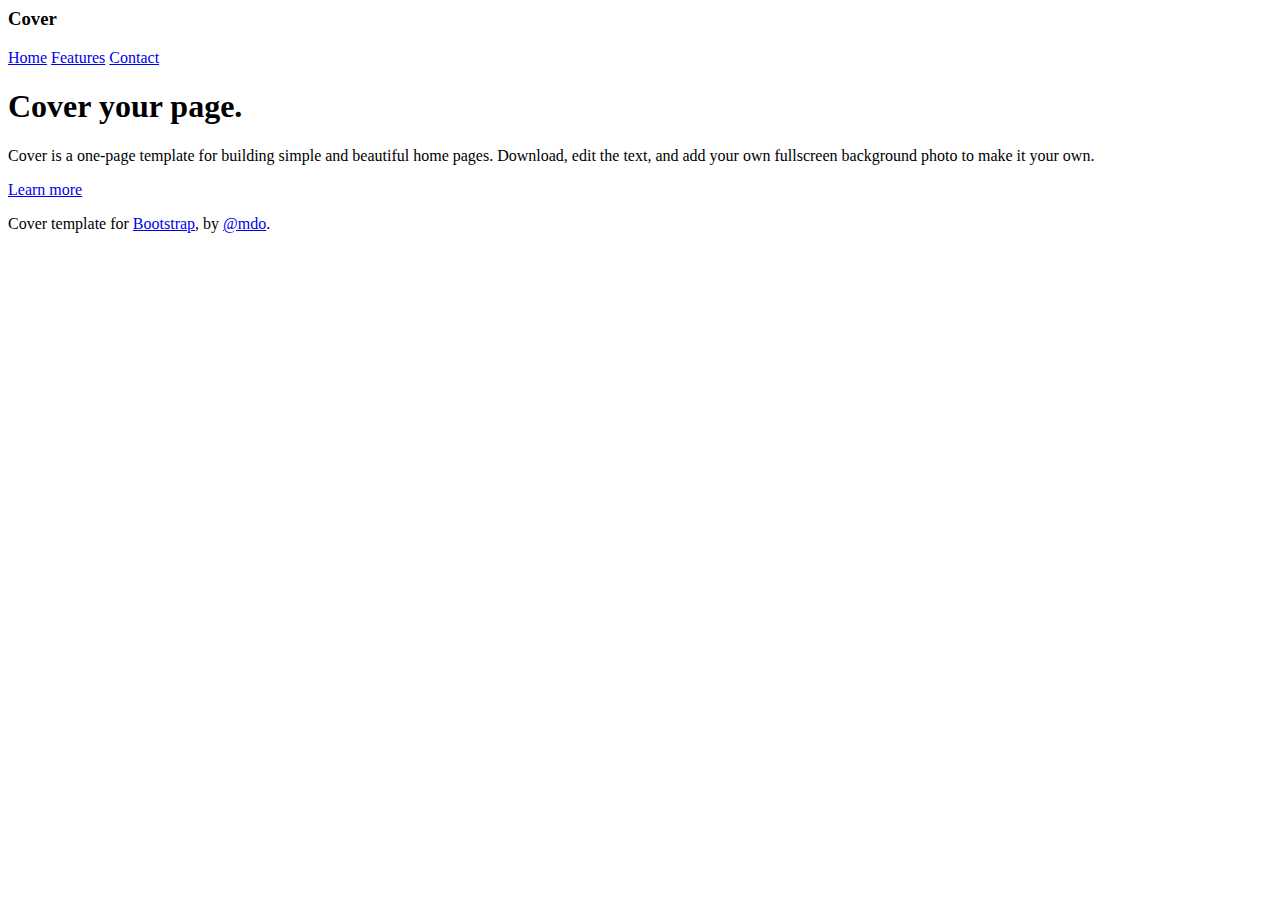
==== index.html @ a9e58253 "Add files via upload" ====
<html lang="en" class="h-100">
  <head>
    <meta charset="utf-8">
    <meta name="viewport" content="width=device-width, initial-scale=1">
    <meta name="description" content="">
    <meta name="author" content="Mark Otto, Jacob Thornton, and Bootstrap contributors">
    <meta name="generator" content="Hugo 0.84.0">
    <title>Cover Template · Bootstrap v5.0</title>

    <link rel="canonical" href="https://getbootstrap.com/docs/5.0/examples/cover/">

    

    <!-- Bootstrap core CSS -->
<link href="/css/bootstrap.min.css" rel="stylesheet" integrity="sha384-EVSTQN3/azprG1Anm3QDgpJLIm9Nao0Yz1ztcQTwFspd3yD65VohhpuuCOmLASjC" crossorigin="anonymous">

    <!-- Favicons -->
<link rel="apple-touch-icon" href="/docs/5.0/assets/img/favicons/apple-touch-icon.png" sizes="180x180">
<link rel="icon" href="/docs/5.0/assets/img/favicons/favicon-32x32.png" sizes="32x32" type="image/png">
<link rel="icon" href="/docs/5.0/assets/img/favicons/favicon-16x16.png" sizes="16x16" type="image/png">
<link rel="manifest" href="/docs/5.0/assets/img/favicons/manifest.json">
<link rel="mask-icon" href="/docs/5.0/assets/img/favicons/safari-pinned-tab.svg" color="#7952b3">
<link rel="icon" href="/docs/5.0/assets/img/favicons/favicon.ico">
<meta name="theme-color" content="#7952b3">


    <style>
      .bd-placeholder-img {
        font-size: 1.125rem;
        text-anchor: middle;
        -webkit-user-select: none;
        -moz-user-select: none;
        user-select: none;
      }

      @media (min-width: 768px) {
        .bd-placeholder-img-lg {
          font-size: 3.5rem;
        }
      }
    </style>

    
    <!-- Custom styles for this template -->
    <link href="cover.css" rel="stylesheet">
  </head>
  <body class="d-flex h-100 text-center text-white bg-dark">
    
<div class="cover-container d-flex w-100 h-100 p-3 mx-auto flex-column">
  <header class="mb-auto">
    <div>
      <h3 class="float-md-start mb-0">Cover</h3>
      <nav class="nav nav-masthead justify-content-center float-md-end">
        <a class="nav-link active" aria-current="page" href="#">Home</a>
        <a class="nav-link" href="#">Features</a>
        <a class="nav-link" href="#">Contact</a>
      </nav>
    </div>
  </header>

  <main class="px-3">
    <h1>Cover your page.</h1>
    <p class="lead">Cover is a one-page template for building simple and beautiful home pages. Download, edit the text, and add your own fullscreen background photo to make it your own.</p>
    <p class="lead">
      <a href="#" class="btn btn-lg btn-secondary fw-bold border-white bg-white">Learn more</a>
    </p>
  </main>

  <footer class="mt-auto text-white-50">
    <p>Cover template for <a href="https://getbootstrap.com/" class="text-white">Bootstrap</a>, by <a href="https://twitter.com/mdo" class="text-white">@mdo</a>.</p>
  </footer>
</div>


    
  </body>
</html>
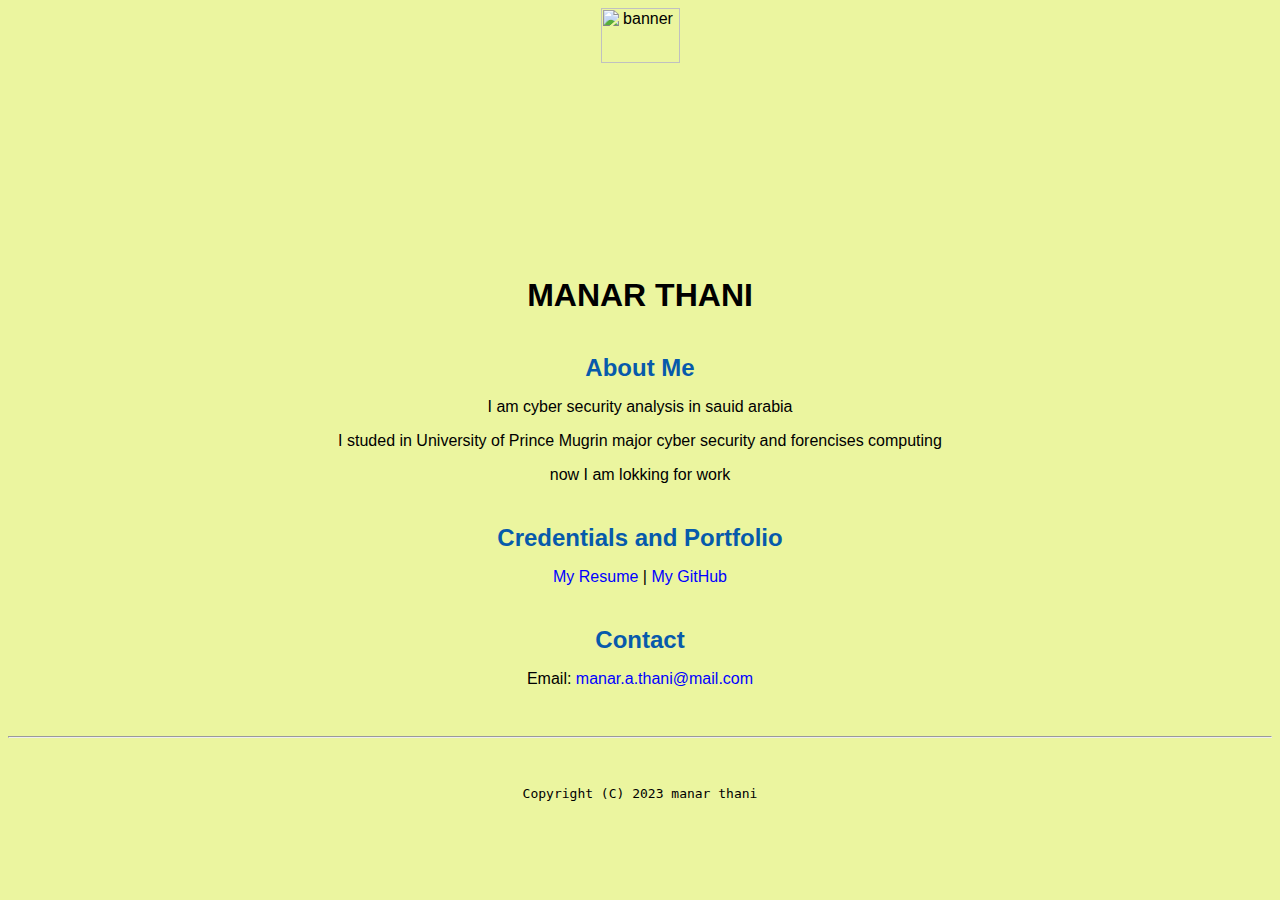
==== commit 582b5cbe: "Add files via upload" ====
--- a/index.html
+++ b/index.html
@@ -1,77 +1,41 @@
-<html lang="en" class="h-100">
-  <head>
-    <meta charset="utf-8">
-    <meta name="viewport" content="width=device-width, initial-scale=1">
-    <meta name="description" content="">
-    <meta name="author" content="Mark Otto, Jacob Thornton, and Bootstrap contributors">
-    <meta name="generator" content="Hugo 0.84.0">
-    <title>Cover Template · Bootstrap v5.0</title>
-
-    <link rel="canonical" href="https://getbootstrap.com/docs/5.0/examples/cover/">
-
-    
-
-    <!-- Bootstrap core CSS -->
-<link href="/css/bootstrap.min.css" rel="stylesheet" integrity="sha384-EVSTQN3/azprG1Anm3QDgpJLIm9Nao0Yz1ztcQTwFspd3yD65VohhpuuCOmLASjC" crossorigin="anonymous">
-
-    <!-- Favicons -->
-<link rel="apple-touch-icon" href="/docs/5.0/assets/img/favicons/apple-touch-icon.png" sizes="180x180">
-<link rel="icon" href="/docs/5.0/assets/img/favicons/favicon-32x32.png" sizes="32x32" type="image/png">
-<link rel="icon" href="/docs/5.0/assets/img/favicons/favicon-16x16.png" sizes="16x16" type="image/png">
-<link rel="manifest" href="/docs/5.0/assets/img/favicons/manifest.json">
-<link rel="mask-icon" href="/docs/5.0/assets/img/favicons/safari-pinned-tab.svg" color="#7952b3">
-<link rel="icon" href="/docs/5.0/assets/img/favicons/favicon.ico">
-<meta name="theme-color" content="#7952b3">
 
 
-    <style>
-      .bd-placeholder-img {
-        font-size: 1.125rem;
-        text-anchor: middle;
-        -webkit-user-select: none;
-        -moz-user-select: none;
-        user-select: none;
-      }
+<!-- this is a comment for human! -->
 
-      @media (min-width: 768px) {
-        .bd-placeholder-img-lg {
-          font-size: 3.5rem;
-        }
-      }
-    </style>
+<html lang="en">
 
-    
-    <!-- Custom styles for this template -->
-    <link href="cover.css" rel="stylesheet">
-  </head>
-  <body class="d-flex h-100 text-center text-white bg-dark">
-    
-<div class="cover-container d-flex w-100 h-100 p-3 mx-auto flex-column">
-  <header class="mb-auto">
-    <div>
-      <h3 class="float-md-start mb-0">Cover</h3>
-      <nav class="nav nav-masthead justify-content-center float-md-end">
-        <a class="nav-link active" aria-current="page" href="#">Home</a>
-        <a class="nav-link" href="#">Features</a>
-        <a class="nav-link" href="#">Contact</a>
-      </nav>
-    </div>
+  <header>
+<title>MANAR THANI </title>
+  <link rel="stylesheet" href="css/master.css">
+ <!-- <link rel="icon"  type="image/x-icon" href="/img/Black Pink Bold Elegant Monogram Personal Brand Logo.ico"> -->
+  <link rel="FaviconIcon"  href="Black .ico"   type="image/x-icon">
+   <link rel="shortcut"  href="Black .ico"  type="image/x-icon" >
+
+  <meta name="viewport" content="widht=device-widht, initial-sceale =1 shrink-to-fit= no" >
+  <meta name="name" content="manar thani">
   </header>
 
-  <main class="px-3">
-    <h1>Cover your page.</h1>
-    <p class="lead">Cover is a one-page template for building simple and beautiful home pages. Download, edit the text, and add your own fullscreen background photo to make it your own.</p>
-    <p class="lead">
-      <a href="#" class="btn btn-lg btn-secondary fw-bold border-white bg-white">Learn more</a>
-    </p>
-  </main>
+  <body>
 
-  <footer class="mt-auto text-white-50">
-    <p>Cover template for <a href="https://getbootstrap.com/" class="text-white">Bootstrap</a>, by <a href="https://twitter.com/mdo" class="text-white">@mdo</a>.</p>
+    <img src="img/Black Pink Bold Elegant Monogram Personal Brand Logo.png" alt="banner" width="25%">
+<h1>MANAR THANI </h1>
+<h2>About Me</h2>
+<p>I am cyber security analysis in sauid arabia </P>
+  <p>I studed in University of Prince Mugrin major cyber security and forencises computing </P>
+    <p> now I am lokking for work</P>
+
+      <h2>Credentials and Portfolio</h2>
+
+      <p><a href="Resume.html">My Resume </a> |<a href="https://github.com/manarth21"> My GitHub</a></p>
+    <h2>  Contact </h2>
+
+    <p>  Email: <a href="mailto">manar.a.thani@mail.com </a> </p>
+
+  </body>
+
+  <footer>
+    <hr>
+<code>Copyright (C) 2023 manar thani </code>
   </footer>
-</div>
 
-
-    
-  </body>
 </html>
--- a/css/master.css
+++ b/css/master.css
@@ -0,0 +1,63 @@
+/* Cascading stylesheet for the website */
+
+/* Text inside these asterisks and slashes are comments for human */
+
+  a {
+    /* set the text color to blue here */ color:blue;
+    text-decoration: none; /* This means we do not want hyperlinks to be underlined */
+  }
+
+  a:hover {
+    /* set the text color to red here */ color: red ;
+    text-decoration: none; /* This means we do not want hyperlinks to be underlined */
+  }
+
+  body {
+    /* set the background color here */ background-color: #EBF59F;
+    /* set the text color to black here */ color: black;
+    /* set the font here */ font-family: arial , helvetica , sans-serif ;
+    /* set the text alignment here */ text-align: center; 
+   }
+
+  footer {
+    margin-top: 2rem;
+    margin-bottom: 2rem;
+  }
+
+  h1 {
+    margin-bottom: 0.5rem;
+    margin-top: 3rem;
+   }
+
+  h2 {
+    /* set the text color of to #075AAB here */ color: #075AAB;
+    /* set both the bottom margin and top margin to 2.5rem here */
+    margin-bottom: 2.5;
+      margin-top: 2.5rem;
+   }
+
+  h3 {
+    margin-bottom: 0;
+    margin-top: 2rem;
+  }
+
+  h4 {
+    margin-bottom: 1rem;
+    margin-top: 0.5rem;
+  }
+
+  h5 {
+    margin-top: 0.5rem;
+  }
+
+  hr {
+    margin-bottom: 3rem;
+    margin-top: 3rem;
+  }
+
+  /* this controls how the bullet points in the resume page looks */
+  ul {
+    display: table;
+    margin: 0 auto;
+    text-align: left;
+  }
